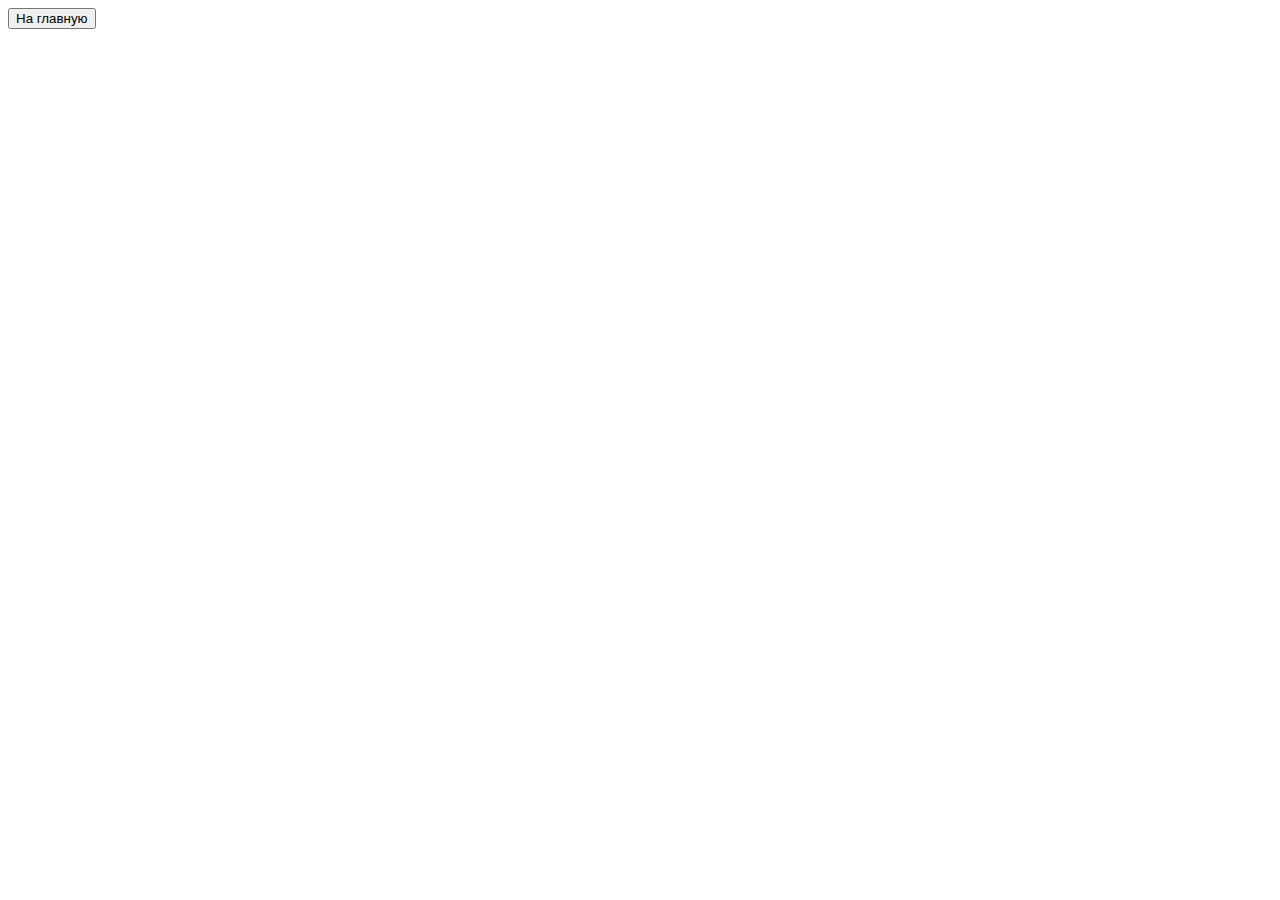
==== target/classes/templates/product/infoProduct.html @ 00708806 "initial" ====
<!DOCTYPE html>
<html lang="en">
<head>
    <meta charset="UTF-8">
    <title>Информация о товаре</title>
</head>
<body>
<form method="get" th:action="@{/product}">
    <input type="submit" value="На главную">
</form>

  <p th:text="'Наименование: ' + ${product.getTitle()}"></p>
  <p th:text="'Категория: ' + ${product.getCategory().getName()}"></p>
  <p th:text="'Описание: ' + ${product.getDescription()}"></p>
  <p th:text="'Цена: ' + ${product.getPriceString()}"></p>
  <p th:text="'Склад: ' + ${product.getWarehouse()}"></p>
  <p th:text="'Продавец: ' + ${product.getSeller()}"></p>
  <br>

    <div th:each="img : ${product.getImageList()}">
        <img th:src="'/img/' + ${img.getFileName()}" width="300px">
    </div>
</body>
</html>
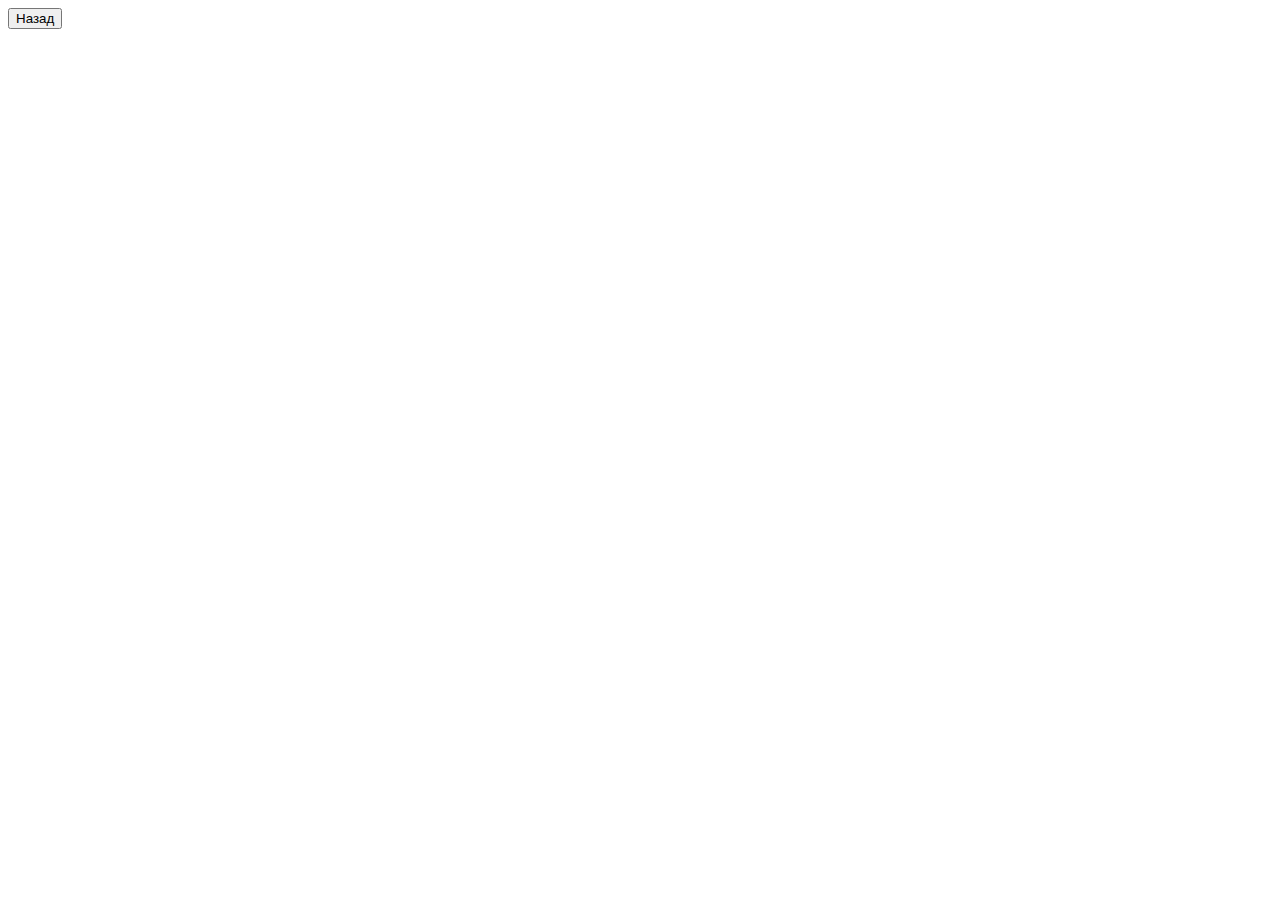
==== commit 7e6e4e19: "last files" ====
--- a/target/classes/templates/product/infoProduct.html
+++ b/target/classes/templates/product/infoProduct.html
@@ -6,7 +6,7 @@
 </head>
 <body>
 <form method="get" th:action="@{/product}">
-    <input type="submit" value="На главную">
+    <input type="submit" value="Назад">
 </form>
 
   <p th:text="'Наименование: ' + ${product.getTitle()}"></p>
